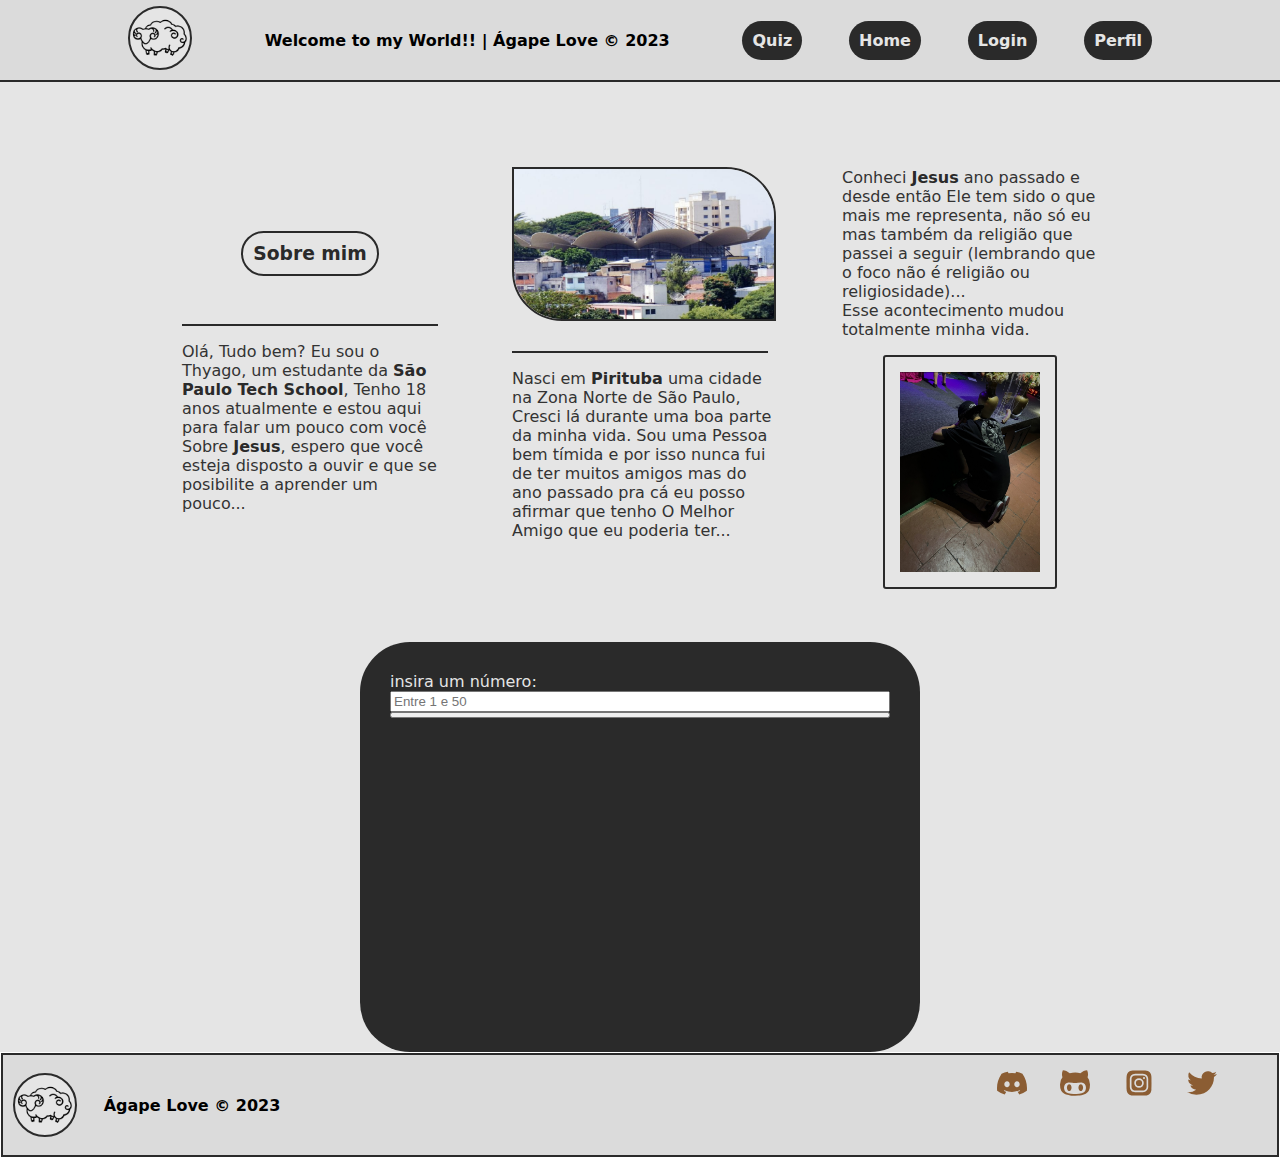
==== Agapelove/main/site/public/index.html @ 994bf816 "inserindo projeto no git" ====
<!DOCTYPE html>
<html lang="pt-br">


<head>
    <meta charset="UTF-8">
    <meta http-equiv="X-UA-Compatible" content="IE=edge">
    <meta name="viewport" content="width=device-width, initial-scale=1.0">
    <title>Ágape | index</title>

    <!-- LINKS AQUI COMEÇO -->
    <script src="js/funcoes.js"></script>
    <link rel="stylesheet" href="css/AgapeIndex.css">
    <link rel="icon" href="./assets/icon/iconsheep2.png">

    <!-- LINKS FIM -->
</head>


<body>
    <div class="header" >
        <div class="container">
            <div id="div_logoheader">
                <a href="#">
                    <img src="assets/icon/iconsheep1.png" alt="Logo do Header" class="VoltarInicio">
                </a>
            </div>

            <h4>
                Welcome to my World!! | Ágape Love &copy; 2023
            </h4>

            <ul class="navbar">
                <li>
                    <a href="./dashboard/QuizMatematica.html">
                        Quiz
                    </a>
                </li>
                <li>
                    <a href="#">
                        Home
                    </a>
                </li>
                <li>
                    <a href="login.html">
                        Login
                    </a>
                </li>
                <li>
                    <a href="Perfil.html">
                        Perfil
                    </a>
                </li>
            </ul>
        </div>
    </div>

     
    <div class="aberturaIndex">
        <div class="container">
            <div></div>
        </div>
    </div>

    <div class="div_sobreMim">
        <div class="container">
            <div class="card">
                <h3>
                    Sobre mim
                </h3>

                <span id="Linha"></span>

                <p>
                    Olá, Tudo bem? Eu sou o Thyago, um estudante da 
                    <a href="https://www.linkedin.com/school/sptechschool/" class="SpTechTexto">
                    São Paulo Tech School</a>, Tenho 18 anos atualmente e estou aqui para falar um pouco com você
                    Sobre <a href="https://estiloadoracao.com/quem-e-jesus-cristo/" class="SpTechTexto">Jesus</a>, 
                    espero que você esteja disposto a ouvir e que se posibilite a 
                    aprender um pouco...  
                </p>
            </div>

            <div class="card">
                <img src="assets/imagens/Mercado-de-Pirituba.jpg" alt="Foto - Pirituba" id="FotoPirituba">
                
                <span id="Linha"></span>
                
                <p>
                    Nasci em <a href="https://pt.wikipedia.org/wiki/Pirituba" id="PiritubaLink">Pirituba</a> 
                    uma cidade na Zona Norte de São Paulo, Cresci lá durante uma boa parte da 
                    minha vida. Sou uma Pessoa bem tímida e por isso nunca fui de ter muitos amigos mas do ano 
                    passado pra cá eu posso afirmar que tenho O Melhor Amigo que eu poderia ter...
                </p>
            </div>

            <div class="card">
                <p>
                    Conheci <a href="https://estiloadoracao.com/quem-e-jesus-cristo/" class="SpTechTexto">Jesus</a> 
                    ano passado e desde então Ele tem sido o que mais me representa, não só eu mas também da 
                    religião que passei a seguir (lembrando que o foco não é religião ou religiosidade)...<br>
                    Esse acontecimento mudou totalmente minha vida.
                </p>
                <div class="FotoThyago">
                    <img src="./assets/imagens/ThyagoAjoelhado.jpg" alt="Foto - Thyago" id="FotoThyagoAjoelhado">
                </div>
            </div>
        </div>
    </div>

    <div class="versiculos">
        <div class="container">
            <div id="caixa_versiculos">
                <span>insira um número: </span>
                <input placeholder="Entre 1 e 50" id="numero">
                <button onclick="AparecerVersiculos()"></button>
                <span id="spn_versiculos"></span>
            </div>
        </div>
    </div>

    <div class="footer" id="Footer1">
        <img src="assets/icon/iconsheep1.png " alt="Logo do Footer" id="logofooter">
        <div class="container" >
            <h4>Ágape Love &copy; 2023</h4>

            <div class="redes fas fa-arrow-up">
                <a href=""><img src="assets/icon/discord.svg" alt="icon - discord"></a>
                <a href=""><img src="assets/icon/github-alt.svg" alt="icon - github"></a>
                <a href="https://www.instagram.com/martiins_sx/"><img src="assets/icon/instagram-alt (1).svg" alt="icon - instagram"></a>
                <a href=""><img src="assets/icon/twitter.svg" alt="icon - twitter"></a>
            </div>
        </div>
    </div>
</body>
</html>

<script>
    var vt_Versiculos = [
        `Voltem-se para mim e sejam salvos, todos vocês, confins da terra; porque eu sou Deus, e não há outro.” (Isaías 45:22)`,
        `Porque Deus tanto amou o mundo que deu o seu Filho Unigênito, para que todo o que nele crer não pereça, mas tenha a vida eterna. (João 3:16)`,
        `Todavia, Deus, que é rico em misericórdia, pelo grande amor com que nos amou, deu-nos vida com Cristo quando ainda estávamos mortos em transgressões - pela graça vocês são salvos. (Efésios 2:4-5)`,
        `Mas Deus demonstra seu amor por nós: Cristo morreu em nosso favor quando ainda éramos pecadores. (Romanos 5:8)`,
        `Fui crucificado com Cristo. Assim, já não sou eu quem vive, mas Cristo vive em mim. A vida que agora vivo no corpo, vivo-a pela fé no filho de Deus, que me amou e se entregou por mim. (Gálatas 2:20)`,
        `Mas tu, Senhor, és Deus compassivo e misericordioso, muito paciente, rico em amor e em fidelidade. (Salmos 86:15)`,
        `Vejam como é grande o amor que o Pai nos concedeu: sermos chamados filhos de Deus, o que de fato somos! Por isso o mundo não nos conhece, porque não o conheceu. (1 João 3:1)`,
        `Nós amamos porque ele nos amou primeiro. (1 João 4:19)`,
        `O teu amor é melhor do que a vida! Por isso os meus lábios te exaltarão. (Salmos 63:3)`,
        `Busquem, pois, em primeiro lugar o Reino de Deus e a sua justiça, e todas essas coisas serão acrescentadas a vocês. (Mateus 6:33)`,
        `Estou convencido de que aquele que começou boa obra em vocês, vai completá-la até o dia de Cristo Jesus. (Filipenses 1:6)`,
        `Aquele que sai chorando enquanto lança a semente, voltará com cantos de alegria, trazendo os seus feixes. (Salmos 126:6)`,
        `Vinde a mim, todos os que estais cansados e oprimidos, e eu vos aliviarei. Tomai sobre vós o meu jugo, e aprendei de mim, que sou manso e humilde de coração; e encontrareis descanso para as vossas almas. Porque o meu jugo é suave, e o meu fardo é leve. (Mateus 11:28-30)`,
        `E sabemos que todas as coisas contribuem juntamente para o bem daqueles que amam a Deus, daqueles que são chamados segundo o seu propósito. (Romanos 8:28)`,
        `Jesus lhes respondeu: "Não são os que têm saúde que precisam de médico, mas sim os doentes. Eu não vim chamar justos, mas pecadores ao arrependimento". (Lucas 5:31-32)`,
        `Se confessarmos os nossos pecados, ele é fiel e justo para perdoar os nossos pecados e nos purificar de toda injustiça. (1 João 1:9)`,
        `se o meu povo, que se chama pelo meu nome, se humilhar e orar, buscar a minha face e se afastar dos seus maus caminhos, dos céus o ouvirei, perdoarei o seu pecado e curarei a sua terra. (2 Crônicas 7:14)`,
        `O Senhor não demora em cumprir a sua promessa, como julgam alguns. Ao contrário, ele é paciente com vocês, não querendo que ninguém pereça, mas que todos cheguem ao arrependimento. (2 Pedro 3:9)`,
        `Pedro respondeu: "Arrependam-se, e cada um de vocês seja batizado em nome de Jesus Cristo para perdão dos seus pecados, e receberão o dom do Espírito Santo. (Atos dos Apóstolos 2:38)`,
        `É ele que perdoa todos os seus pecados e cura todas as suas doenças, (Salmos 103:3)`,
        `Então ele lhe disse: "Filha, a sua fé a curou! Vá em paz e fique livre do seu sofrimento". (Marcos 5:34)`,
        `O Senhor o susterá em seu leito de enfermidade, e da doença o restaurará. (Salmos 41:3)`,
        `os cegos veem, os aleijados andam, os leprosos são purificados, os surdos ouvem, os mortos são ressuscitados, e as boas-novas são pregadas aos pobres; (Mateus 11:5)`,
        `Ora, o Senhor é o Espírito e onde está o Espírito do Senhor ali há liberdade. (2 Coríntios 3:17)`,
        `Porque sou eu que conheço os planos que tenho para vocês', diz o Senhor, 'planos de fazê-los prosperar e não de causar dano, planos de dar a vocês esperança e um futuro. (Jeremias 29:11)`,
        `Ele fortalece o cansado e dá grande vigor ao que está sem forças. Até os jovens se cansam e ficam exaustos, e os moços tropeçam e caem; mas aqueles que esperam no Senhor renovam as suas forças. Voam alto como águias; correm e não ficam exaustos, andam e não se cansam. (Isaías 40:29-31)`,
        `Sejam fortes e corajosos. Não tenham medo nem fiquem apavorados por causa delas, pois o Senhor, o seu Deus, vai com vocês; nunca os deixará, nunca os abandonará". (Deuteronômio 31:6)`,
        `Não busquem ansiosamente o que comer ou beber; não se preocupem com isso. Pois o mundo pagão é que corre atrás dessas coisas; mas o Pai sabe que vocês precisam delas. (Lucas 12:29-30)`,
        `Alegrem-se sempre no Senhor. Novamente direi: Alegrem-se! (Filipenses 4:4)`,
        `Sim, coisas grandiosas fez o Senhor por nós, por isso estamos alegres. (Salmos 126:3)`,
        `Reveste-se de força e dignidade; sorri diante do futuro. Fala com sabedoria e ensina com amor. (Provérbios 31:25-26)`,
        `Olhem para o Senhor e para a sua força; busquem sempre a sua face. (1 Crônicas 16:11)`,
        `Como é bom render graças ao Senhor e cantar louvores ao teu nome, ó Altíssimo; anunciar de manhã o teu amor leal e de noite a tua fidelidade, (Salmos 92:1-2)`,
        `Que a paz de Cristo seja o juiz em seu coração, visto que vocês foram chamados para viver em paz, como membros de um só corpo. E sejam agradecidos. (Colossenses 3:15)`,
        `Quem me oferece sua gratidão como sacrifício honra-me, e eu mostrarei a salvação de Deus ao que anda nos meus caminhos". (Salmos 50:23)`,
        `Faze-me ouvir a tua benignidade pela manhã, pois em ti confio; faze-me saber o caminho que devo seguir, porque a ti levanto a minha alma. (Salmos 143:8)`,
        `Agora, pois, permanecem a fé, a esperança e o amor, estes três; mas o maior destes é o amor. (1 Coríntios 13:13)`,
        `Mas, sobretudo, tende ardente amor uns para com os outros, porque o amor cobrirá a multidão de pecados. (1 Pedro 4:8)`,
        `O meu mandamento é este: Que vos ameis uns aos outros, assim como eu vos amei. (João 15:12)`,
        `E ainda que tivesse o dom de profecia, e conhecesse todos os mistérios e toda a ciência, e ainda que tivesse toda a fé, de maneira tal que transportasse os montes, e não tivesse amor, nada seria. (1 Coríntios 13:2)`,
        `Ninguém jamais viu a Deus; se nós amamos uns aos outros, Deus está em nós, e em nós é perfeito o seu amor. (1 João 4:12)`,
        `Se alguém diz: Eu amo a Deus e aborrece a seu irmão, é mentiroso. Pois quem não ama seu irmão, ao qual viu, como pode amar a Deus, a quem não viu? (1 João 4:20)`,
        `No amor, não há temor; antes, o perfeito amor lança fora o temor; porque o temor tem consigo a pena, e o que teme não é perfeito em amor. (1 João 4:18)`,
        `Mas, como está escrito: As coisas que o olho não viu, e o ouvido não ouviu, e não subiram ao coração do homem são as que Deus preparou para os que o amam. (1 Coríntios 2:9)`,
        `Vede quão grande amor nos tem concedido o Pai: que fôssemos chamados filhos de Deus. Por isso, o mundo não nos conhece, porque não conhece a ele. (1 João 3:1)`,
        `Aquele que não ama não conhece a Deus, porque Deus é amor. (1 João 4:8)`,
        `O ódio excita contendas, mas o amor cobre todas as transgressões. (Provérbios 10:12)`,
        `Amarás, pois, ao Senhor, teu Deus, de todo o teu coração, e de toda a tua alma, e de todo o teu entendimento, e de todas as tuas forças; este é o primeiro mandamento. (Marcos 12:30)`,
        `Antes, seguindo a verdade em amor, cresçamos em tudo naquele que é a cabeça, Cristo. (Efésios 4:15)`,
        `Amo ao Senhor, porque ele ouviu a minha voz e a minha súplica. Porque inclinou para mim os seus ouvidos; portanto, invocá-lo-ei enquanto viver. (Salmos 116:1-2)`,
        `Porque Deus não nos deu o espírito de temor, mas de fortaleza, e de amor, e de moderação. (2 Timóteo 1:7)`,
    ];
    function AparecerVersiculos() {
        var n = numero.value;
        spn_versiculos.innerHTML += `${vt_Versiculos[n]}`
    }
</script>
---- Agapelove/main/site/public/css/AgapeIndex.css ----
body{
    margin: 0px;
    padding: 0px;
    font-family: system-ui, -apple-system, BlinkMacSystemFont, 'Segoe UI', Roboto, Oxygen, Ubuntu, Cantarell, 'Open Sans', 'Helvetica Neue', sans-serif;
    scroll-behavior: smooth;
}

a{
    text-decoration: none;
}

.container {
    display: flex;
    width: 80%;
    margin: auto;
  }

/* COMEÇO HEADER */
.header{
    display: flex;
    border-bottom: 2px solid #2a2a2a;
    background-color:#dbdbdb;
}

.header .container{
    display: flex;
    align-items: center;
    justify-content: space-between;
    height: 80px;
    transition: 1s;
}

.header .container a{
    color: #E5E5E5;
}

.header .container h4:hover{
    text-decoration: underline;
    text-decoration-color: #be8a5e;
}
 
#div_logoheader img{
    height: 60px;
    width: 60px;
    border: solid 2px #2a2a2a;
    border-radius: 50px;
    background-color: #E5E5E5;
    transition: 0.8s background-color;
}

#div_logoheader img:hover{
    background-color: #ffedbc;
    border: solid 2px #2a2a2a;
}

.navbar{
    width: 40%;
    justify-content: space-between;
    display: flex;
    list-style-type: none;
    margin: 0;
    padding: 0;
}

.navbar li{
    border-radius: 40px;
    background-color: #2a2a2a;
    padding: 10px;
    color: #E5E5E5;
    font-weight: bold;
    transition: 1s border;
    transition: 0.5s background-color;
    transition: 1s;
}

.navbar li:hover{
    background-color: #be8a5e;
    color: #2a2a2a;
}
/* FIM HEADER */


/* INICIO SOBRE MIM */

.div_sobreMim{
    height: 560px;
    background-color: #E5E5E5;
}

.div_sobreMim .container{
    display: flex;
    justify-content: space-evenly;
}

.div_sobreMim .container .card{
    flex-direction: column;
    display: flex;
    justify-content: center;
    margin-top: 50px;
    flex-wrap: wrap;
    width: 25%;
    color: #333333;
    padding: 20px; 
}

.div_sobreMim .container .card #Linha{
    width: 100%;
    background-color: #2a2a2a;
    height: 2px;
    margin-top: 30px;
}

/* CARD 1 */
.div_sobreMim .container h3{
    align-self: center; 
    padding: 10px;
    border-radius: 30px;
    color: #2a2a2a;
    border: solid 2px #2a2a2a;
    transition: 1s;
}

.div_sobreMim .container h3:hover{
    border: solid 2px #2a2a2a;
    color: #2a2a2a;
    background-color: #ffedbc;
    align-self: center; 
    padding: 10px;
}

.SpTechTexto{
    color: #2a2a2a;
    font-weight: bold;
    transition: 0.4s;
}

.SpTechTexto:hover{
    text-decoration: underline;
    color: #8B5D33;
    font-weight: bold;
}
/* CARD 1 */


/* CARD 2 */
#FotoPirituba{
    width: 260px;
    height: 150px;
    border-top-right-radius: 50px;
    border-bottom-left-radius: 50px;
    border: solid #2a2a2a 2px;
}

#PiritubaLink{
    color: #2a2a2a;
    font-weight: bold;
    transition: 0.4s;
}

#PiritubaLink:hover{
    text-decoration: underline;
    color: #8B5D33;
    font-weight: bold;
}
/* CARD 2 */


/* CARD 3 */
.FotoThyago{
    width: 140px;
    height: 200px;
    padding: 15px;
    display: flex;
    justify-content: center;
    align-self: center;
    border: solid 2px #2a2a2a;
    border-radius: 3px;
}
#FotoThyagoAjoelhado{
    width: 140px;
    height: 200px;
}
/* CARD 3 */

/* INICIO DO LOGIN*/
.login{
    background-color: #2a2a2a;
    height: 445px;
}

.login .container{
    align-items: center;
    justify-content: center;
    height: 100%;
}

.login .container .card {
    width: 300px;
    background-color: #2a2a2a;
    border-radius: 10px;
    display: flex;
    align-items: center;
    justify-content: space-evenly;
    flex-direction: column;
    color: #E5E5E5;
    row-gap: 10px;
    padding-top: 20px;
  }
  
  .card-cadastro {
    height: 80%;
  }
  
  .card-login {
    height: 70%;
  }
  
  .card h2 {
    margin: 0;
    font-size: 30px;
  }
  
  .formulario {
    display: flex;
    height: 90%;
    width: 80%;
    justify-content: space-around;
    flex-direction: column;
  }
  
  .formulario span {
    font-size: 15px;
    font-weight: 800;
  }
  
  .formulario input {
    border: 2px solid #be8a5e;
    height: 30px;
    text-align: center;
    border-radius: 10px;
  }
  
  .campo {
    display: flex;
    flex-direction: column;
    justify-content: start;
  }
  
  .botao {
    cursor: pointer;
    border: 0;
    border-radius: 10px;
    font-weight: 600;
    font-size: 18px;
    color: #E5E5E5;
    background-color: #be8a5e;
    width: 120px;
    height: 30px;
    align-self: center;
  }

  .linkCadastro a{
    text-decoration: none;
    color: #8B5D33;
  }

  .linkCadastro a:hover{
    text-decoration: underline;
  }
  
  .loading-div {
    width: 50px;
    display: none;
  }
  
  .loading-div img {
    height: 30px;
    width: 30px;
  }
  
  #div_erros_login {
    display: none
  }
  
  .alerta_erro{
    display: flex;
    justify-content: flex-end;
  }
  
  .card_erro {
    display: none;
    background-color: #ffedbc;
    color: #2a2a2a;
    width: 230px;
    position: fixed;
    border-radius: 30px;
    border: #8B5D33 3px solid;
    padding: 10px;
    margin-right: 10%;
    margin-top: 3%;
  }
  
  .card_erro #mensagem_erro{
    font-weight: 500;
    font-size: 20px;
  }


/* INICIO QUIZ */
.quiz{
    width: 100%;
    
    height: 448px;
    background-color: #2a2a2a;
}

.quiz .container{
    padding: 20px;
    height: 100;
    display: flex;
    align-items: center;
    flex-direction: column;
}

#Caixa_Quiz{
    display: none;
    justify-content: center;
    align-items: center ;
    flex-direction: column;
}

.quiz .container #tituloQuiz{
    display: none;
    padding: 20px;
    color: #E5E5E5;
    background-color: #2a2a2a;
    border-radius: 50px;
}

.quiz .container input{
    display: flex;
    margin-bottom: 10px;
    padding: 5px;
    border-radius: 5px;
    border: solid 2px #2a2a2a;
}

.quiz .container button{
    padding: 8px;
    color: #E5E5E5;
    font-weight: bold;
    background-color: #2a2a2a;
    border: none;
    border-radius: 10px;
    margin-bottom: 10px;
}

.pergunta_quiz{
    display: flex;
    margin-top: 40px;
    margin-bottom: 40px;
    width: 40%;
    justify-content: space-evenly;
}
/* FIM QUIZ */


/* INICIO CAIXA VERSICULOS */
.versiculos{
    display: flex;
    background-color: #E5E5E5;
    align-items: center;
}

.versiculos .container{
    display: flex;
    flex-direction: column;
    background-color: #2a2a2a;
    width: 500px;
    height: 350px;
    padding: 30px;
    border-radius: 50px;
    color: #E5E5E5;
    font-weight: medium;
}
.versiculos .container #caixa_versiculos{
    display: flex;
    flex-direction: column;
    flex-wrap: wrap;
}

/* FIM CAIXA VERSICULOS */


/* INICIO FOOTER */

.footer{
    display: flex;
    border:solid 2px #2a2a2a;
    height: 100px;
    margin: 1px;
    background-color:#dbdbdb;
}

.footer #logofooter{
    display: flex;
    height: 60px;
    width: 60px;
    border: solid 2px #2a2a2a;
    border-radius: 50px;
    background-color: #E5E5E5;
    align-self: center;
    margin-left: 10px;
    transition: 0.8s background-color;
}

.footer #logofooter:hover{
    background-color: #be8a5e;
    border: solid 2px #2a2a2a;
}

.footer .container{
    width: 90%;
    height: 100%;
    display: flex;
    justify-content: space-between;
    align-items: center;
    transition: 1s;
}

.footer .container h4:hover{
    text-decoration: underline;
    text-decoration-color: #be8a5e;
}

.redes{
    width: 25%;
    height: 100%;
    display: flex;
    justify-content: space-evenly;
    align-items: flex-start;
    margin-top: 25px;
    transition: 1s;
}




/* FIM DO FOOTER */
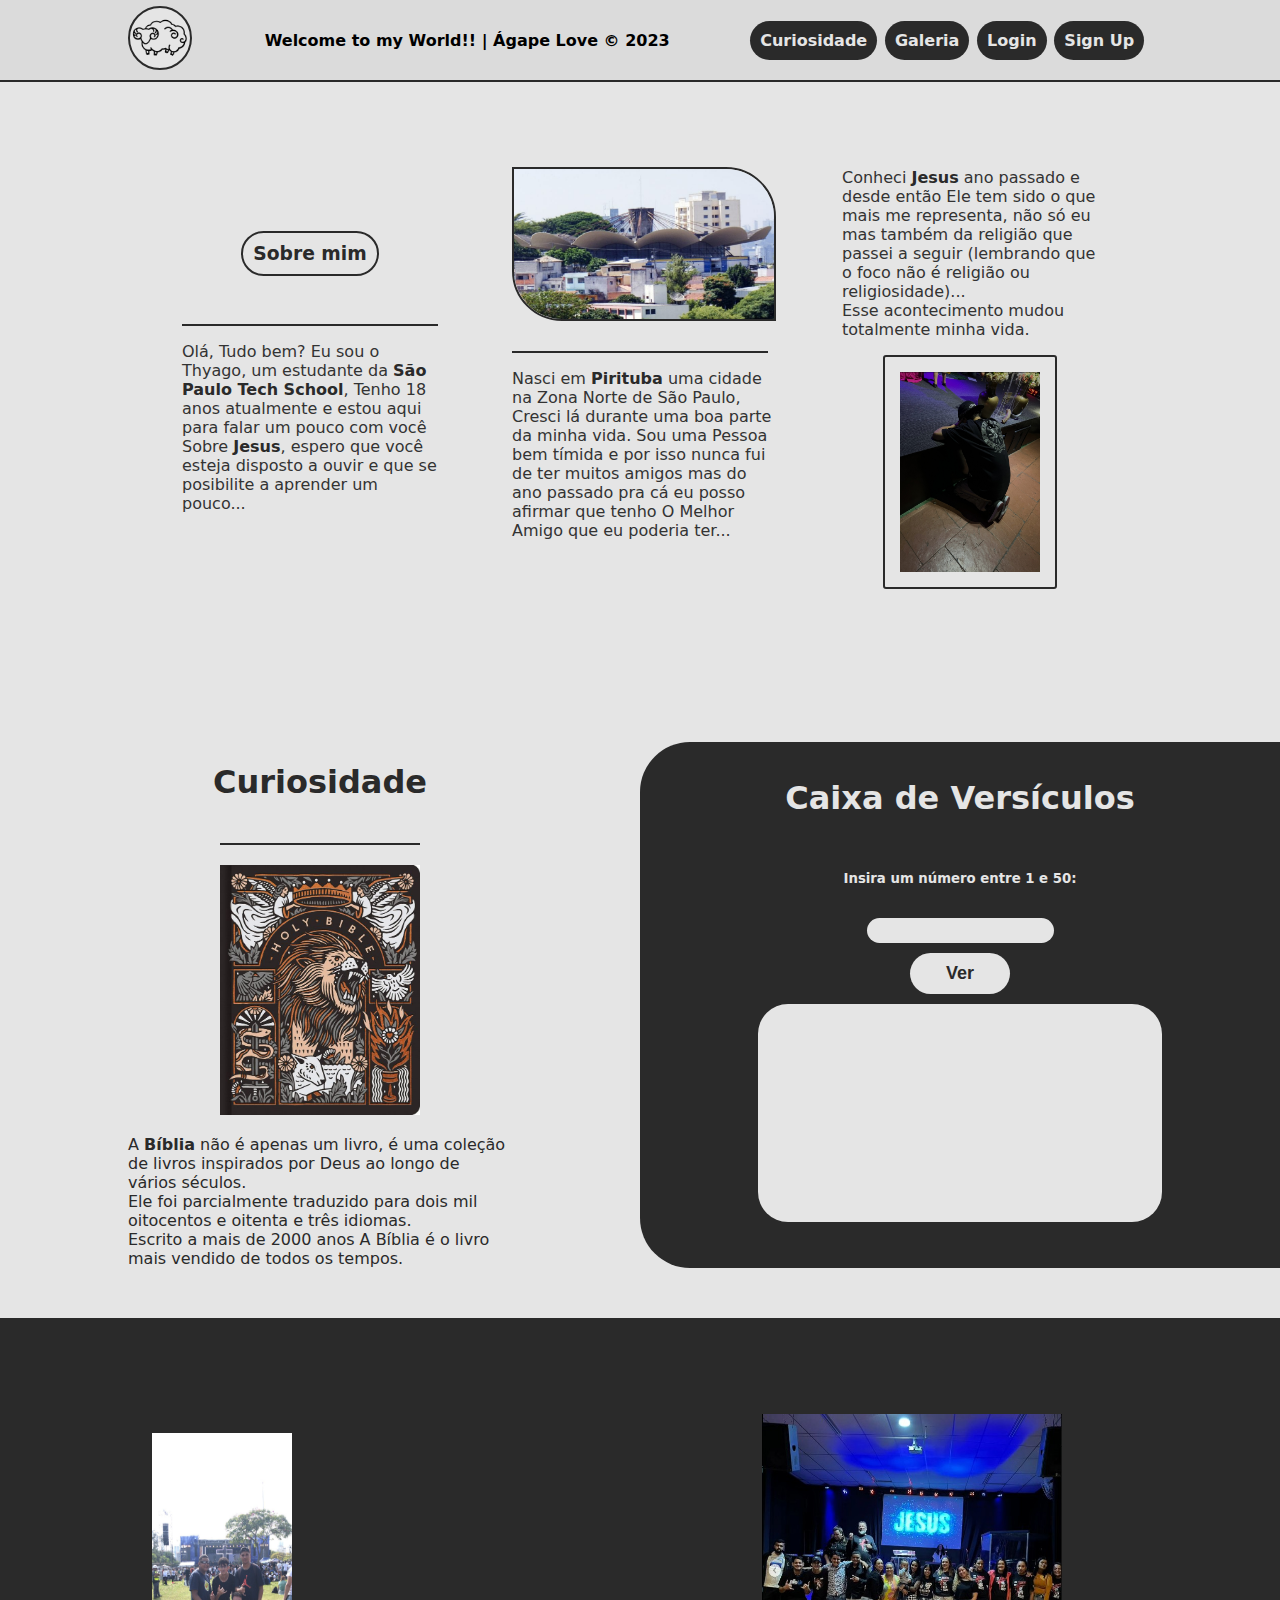
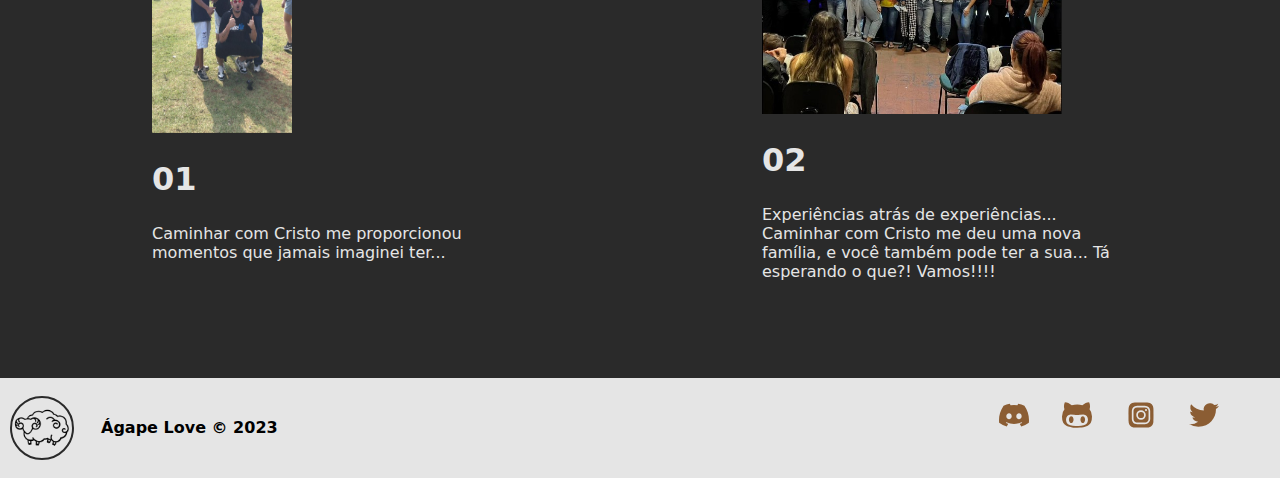
==== commit 6a841b55: "atualizando projeto" ====
--- a/Agapelove/main/site/public/index.html
+++ b/Agapelove/main/site/public/index.html
@@ -9,15 +9,15 @@
     <title>Ágape | index</title>
 
     <!-- LINKS AQUI COMEÇO -->
-    <script src="js/funcoes.js"></script>
+    <script src="./js/funcoes.js"></script>
     <link rel="stylesheet" href="css/AgapeIndex.css">
     <link rel="icon" href="./assets/icon/iconsheep2.png">
 
     <!-- LINKS FIM -->
 </head>
 
-
 <body>
+<!-- COMEÇO HEADER -->
     <div class="header" >
         <div class="container">
             <div id="div_logoheader">
@@ -32,13 +32,13 @@
 
             <ul class="navbar">
                 <li>
-                    <a href="./dashboard/QuizMatematica.html">
-                        Quiz
-                    </a>
-                </li>
-                <li>
-                    <a href="#">
-                        Home
+                    <a href="#Curious">
+                        Curiosidade
+                    </a>
+                </li>
+                <li>
+                    <a href="#Galery">
+                        Galeria 
                     </a>
                 </li>
                 <li>
@@ -47,22 +47,17 @@
                     </a>
                 </li>
                 <li>
-                    <a href="Perfil.html">
-                        Perfil
+                    <a href="cadastro.html">
+                        Sign Up
                     </a>
                 </li>
             </ul>
         </div>
     </div>
-
-     
-    <div class="aberturaIndex">
-        <div class="container">
-            <div></div>
-        </div>
-    </div>
-
-    <div class="div_sobreMim">
+<!-- FIM HEADER -->
+    
+<!-- COMEÇO SOBRE MIM -->
+    <div class="div_sobreMim" id="about_me">
         <div class="container">
             <div class="card">
                 <h3>
@@ -107,31 +102,70 @@
             </div>
         </div>
     </div>
-
-    <div class="versiculos">
-        <div class="container">
-            <div id="caixa_versiculos">
-                <span>insira um número: </span>
-                <input placeholder="Entre 1 e 50" id="numero">
-                <button onclick="AparecerVersiculos()"></button>
-                <span id="spn_versiculos"></span>
-            </div>
-        </div>
-    </div>
-
+<!-- FIM SOBRE MIM -->
+
+<!-- COMEÇO CURIOSIDADE -->
+    <div class="curiosidade" id="Curious">
+        <div class="cardMetade1">
+            <div class="card">
+                <h1>Curiosidade</h1 >
+                <img src="assets/imagens/BibliaCapa.jpg" alt="Bíblia">
+                <span>
+                    A <a href="https://www.respostas.com.br/quando-foi-escrita-a-biblia/">Bíblia</a> não é apenas um livro, é uma coleção de livros inspirados por Deus ao longo de vários séculos.<br>
+                    Ele foi parcialmente traduzido para dois mil oitocentos e oitenta e três idiomas.<br>
+                    Escrito a mais de 2000 anos A Bíblia é o livro mais vendido de todos os tempos.
+                </span>
+            </div>
+        </div>
+        <div class="cardMetade2">
+            <div class="card">
+                <h1>Caixa de Versículos</h1>
+                <h5>Insira um número entre 1 e 50:</h5>
+                <input type="number" id="ipt_numeroVersiculo" placeholder="">
+                <button onclick="AparecerVersiculos()">Ver</button>
+                <div id="div_aparecerVersiculo"></div>
+            </div>
+        </div>
+    </div>
+<!-- FIM CURIOSIDADE -->
+
+<!-- COMEÇO GALERIA -->
+    <div class="galeria" id="Galery">
+        <div class="MetadeGaleria1">
+            <div class="CardGaleria">
+                <img src="assets/imagens/Marcha.jpg" alt="imagem - marcha para Jesus"></img>
+                <h1>01</h1>
+                <span>Caminhar com Cristo me proporcionou momentos que jamais imaginei ter...</span>    
+            </div>
+        </div>
+        <div class="MetadeGaleria2">
+            <div class="CardGaleria">
+                <img src="assets/imagens/igreja_ima.jpg" alt="imagem - ima na igreja"></img>
+                <h1>02</h1>
+                <span>
+                    Experiências atrás de experiências... Caminhar com Cristo me deu uma nova família, e você também pode ter
+                    a sua... Tá esperando o que?! Vamos!!!! 
+                </span>    
+            </div>
+        </div>
+    </div>
+<!-- FIM GALERIA -->
+
+<!-- COMEÇO FOOTER -->
     <div class="footer" id="Footer1">
         <img src="assets/icon/iconsheep1.png " alt="Logo do Footer" id="logofooter">
         <div class="container" >
             <h4>Ágape Love &copy; 2023</h4>
 
             <div class="redes fas fa-arrow-up">
-                <a href=""><img src="assets/icon/discord.svg" alt="icon - discord"></a>
-                <a href=""><img src="assets/icon/github-alt.svg" alt="icon - github"></a>
+                <a href="https://discord.com/channels/@me"><img src="assets/icon/discord.svg" alt="icon - discord"></a>
+                <a href="https://github.com/Thyagoretuci12/Projeto-Individual/tree/main"><img src="assets/icon/github-alt.svg" alt="icon - github"></a>
                 <a href="https://www.instagram.com/martiins_sx/"><img src="assets/icon/instagram-alt (1).svg" alt="icon - instagram"></a>
-                <a href=""><img src="assets/icon/twitter.svg" alt="icon - twitter"></a>
-            </div>
-        </div>
-    </div>
+                <a href="https://twitter.com/home"><img src="assets/icon/twitter.svg" alt="icon - twitter"></a>
+            </div>
+        </div>
+    </div>
+<!-- FIM FOOTER -->    
 </body>
 </html>
 
@@ -189,9 +223,20 @@
         `Amo ao Senhor, porque ele ouviu a minha voz e a minha súplica. Porque inclinou para mim os seus ouvidos; portanto, invocá-lo-ei enquanto viver. (Salmos 116:1-2)`,
         `Porque Deus não nos deu o espírito de temor, mas de fortaleza, e de amor, e de moderação. (2 Timóteo 1:7)`,
     ];
+    
     function AparecerVersiculos() {
-        var n = numero.value;
-        spn_versiculos.innerHTML += `${vt_Versiculos[n]}`
+        var n = ipt_numeroVersiculo.value;
+        div_aparecerVersiculo.innerHTML = ``;
+
+        if (n <= 0 || n > 50) {
+            alert("O número digitado precisa estar entre 1 e 50!!")
+        } else {
+            for(let i = 0; i < vt_Versiculos.length; i++){
+                if (i == n-1) {
+                    div_aparecerVersiculo.innerHTML += `${vt_Versiculos[i]}`;
+                }
+            }
+        }
     }
 </script>
 
--- a/Agapelove/main/site/public/css/AgapeIndex.css
+++ b/Agapelove/main/site/public/css/AgapeIndex.css
@@ -49,13 +49,13 @@
 }
 
 #div_logoheader img:hover{
-    background-color: #ffedbc;
+    background-color: #be8a5e;
     border: solid 2px #2a2a2a;
 }
 
 .navbar{
     width: 40%;
-    justify-content: space-between;
+    justify-content: space-evenly;
     display: flex;
     list-style-type: none;
     margin: 0;
@@ -182,6 +182,146 @@
 }
 /* CARD 3 */
 
+/* INICIO CAIXA VERSICULOS */
+.curiosidade{
+    display: flex;
+    background-color: #E5E5E5;
+    padding-bottom: 50px;
+    padding-top: 100px;
+}
+
+.cardMetade1, .cardMetade2{
+    flex: 1;
+}
+
+.cardMetade1{
+    display: flex;
+    justify-content: center;
+}
+.cardMetade1 .card{
+    width: 60%;
+    display: flex;
+    justify-content: center;
+    flex-direction: column;
+    align-items: center;
+    color: #2a2a2a;
+    gap: 20px;
+}
+
+.cardMetade1 .card a {
+    color: #2a2a2a;
+    font-weight: bold;
+    transition: 0.4s;
+}
+
+.cardMetade1 .card a:hover{
+    text-decoration: underline;
+    color: #be8a5e;
+}
+
+.curiosidade .cardMetade1 img {
+    width: 200px;
+    height: 250px;
+    padding-top: 20px;
+    border-top: #2a2a2a solid 2px;
+}
+
+.cardMetade2{
+    background-color: #2a2a2a;
+    display: flex;
+    justify-content: center;
+    border-top-left-radius: 50px;
+    border-bottom-left-radius: 50px;
+    padding-bottom: 30px;
+}
+
+.cardMetade2 .card{
+    width: 60%;
+    display: flex;
+    justify-content: center;
+    flex-direction: column;
+    align-items: center;
+    color: #E5E5E5;
+    gap: 10px;
+}
+
+.cardMetade2 .card input{
+    background-color: #E5E5E5;
+    border: none;
+    padding: 5px;
+    border-radius: 20px;
+}
+
+.cardMetade2 .card button{
+    font-weight: bold;
+    font-size: large;
+    color: #2a2a2a;
+    padding: 10px;
+    width: 100px;
+    border-radius: 30px;
+    border: none;
+    cursor: pointer;
+    background-color: #E5E5E5;
+}
+
+#div_aparecerVersiculo{
+    background-color: #E5E5E5;
+    width: 100%;
+    height: 40%;
+    border-radius: 30px;
+    flex-wrap: wrap;
+    padding: 10px;
+    color: #2a2a2a;
+    font-weight: 600;
+}
+/* FIM CAIXA VERSICULOS */
+
+/* INICIO GALERIA */
+.galeria{
+    background-color: #2a2a2a;
+    display: flex;
+    height: 600px;
+    padding: 30px;
+}
+.MetadeGaleria1, .MetadeGaleria2{
+    flex: 1;
+}
+
+.MetadeGaleria1{
+    display: flex;
+    justify-content: center;
+    align-items: center;
+    flex-direction: column;
+    color: #E5E5E5;
+}
+
+.MetadeGaleria1 img {
+    width: 140px;
+    height: 300px;
+}
+
+.MetadeGaleria2{
+    display: flex;
+    justify-content: space-around;
+    align-items: center;
+    flex-direction: column;
+    color: #E5E5E5;
+}
+
+.MetadeGaleria2 img{
+    width: 300px;
+    height: 300px;
+}
+
+.CardGaleria{
+    display: flex;
+    width: 60%;
+    flex-direction: column;
+    gap: 5px;
+    justify-content: center;
+}
+/* FIM GALERIA */
+
 /* INICIO DO LOGIN*/
 .login{
     background-color: #2a2a2a;
@@ -309,7 +449,6 @@
 /* INICIO QUIZ */
 .quiz{
     width: 100%;
-    
     height: 448px;
     background-color: #2a2a2a;
 }
@@ -365,41 +504,15 @@
 /* FIM QUIZ */
 
 
-/* INICIO CAIXA VERSICULOS */
-.versiculos{
-    display: flex;
-    background-color: #E5E5E5;
-    align-items: center;
-}
-
-.versiculos .container{
-    display: flex;
-    flex-direction: column;
-    background-color: #2a2a2a;
-    width: 500px;
-    height: 350px;
-    padding: 30px;
-    border-radius: 50px;
-    color: #E5E5E5;
-    font-weight: medium;
-}
-.versiculos .container #caixa_versiculos{
-    display: flex;
-    flex-direction: column;
-    flex-wrap: wrap;
-}
-
-/* FIM CAIXA VERSICULOS */
+
 
 
 /* INICIO FOOTER */
 
 .footer{
     display: flex;
-    border:solid 2px #2a2a2a;
     height: 100px;
-    margin: 1px;
-    background-color:#dbdbdb;
+    background-color:#E5E5E5;
 }
 
 .footer #logofooter{
@@ -435,12 +548,11 @@
 
 .redes{
     width: 25%;
-    height: 100%;
+    height: 80%;
     display: flex;
     justify-content: space-evenly;
     align-items: flex-start;
     margin-top: 25px;
-    transition: 1s;
 }
 
 
